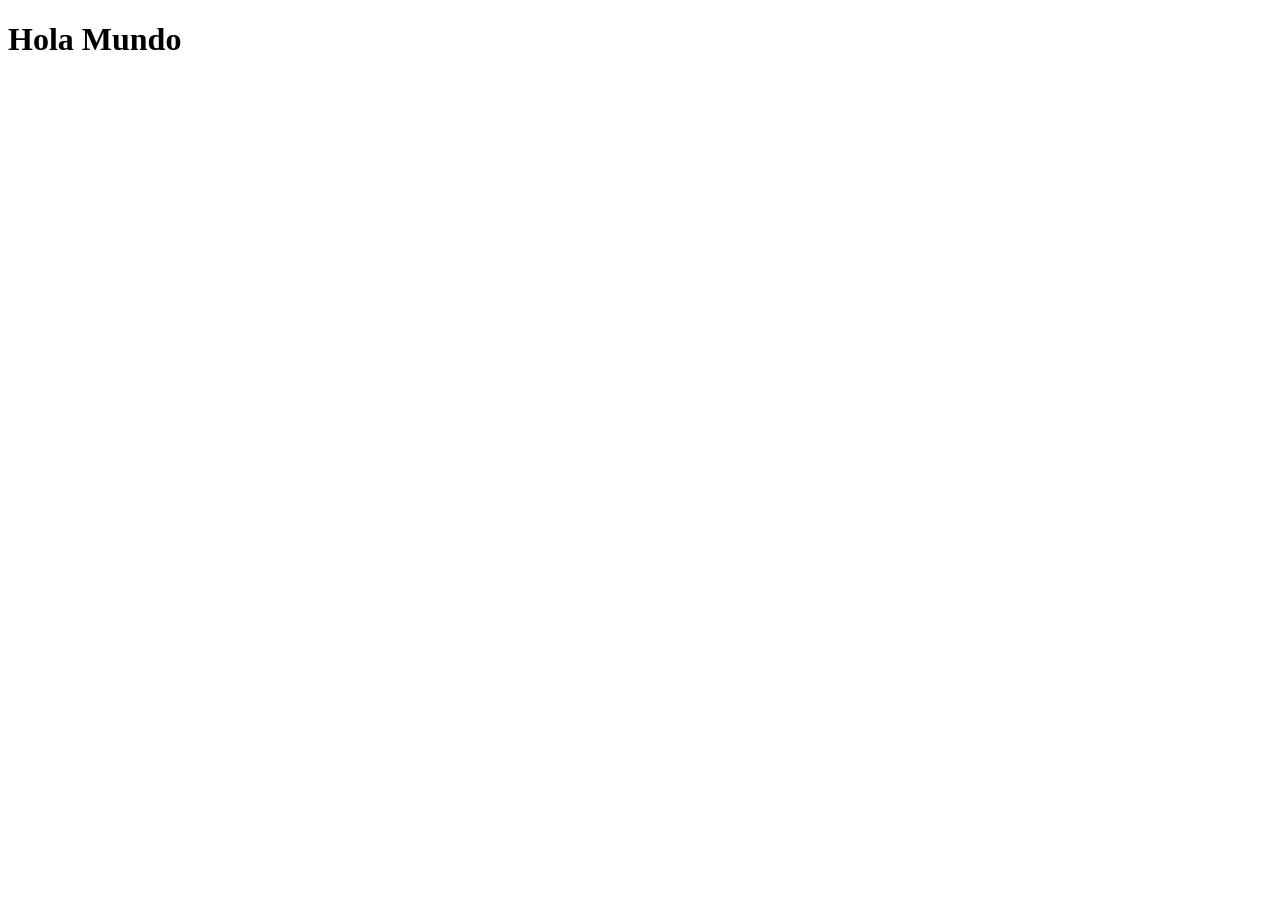
==== web/pagina.html @ 5baaba76 "Ejercicios para nodeJS y estructura de pagina web" ====
<!DOCTYPE html>
<html>
<head>
    <title>Mi primera pagina con JS</title>
</head>
<body>

<h1>Hola Mundo</h1>

<!-- Parte dinamica de la pagina -->
<script>
    alert("Hola Joki");
</script>

</body>
</html>
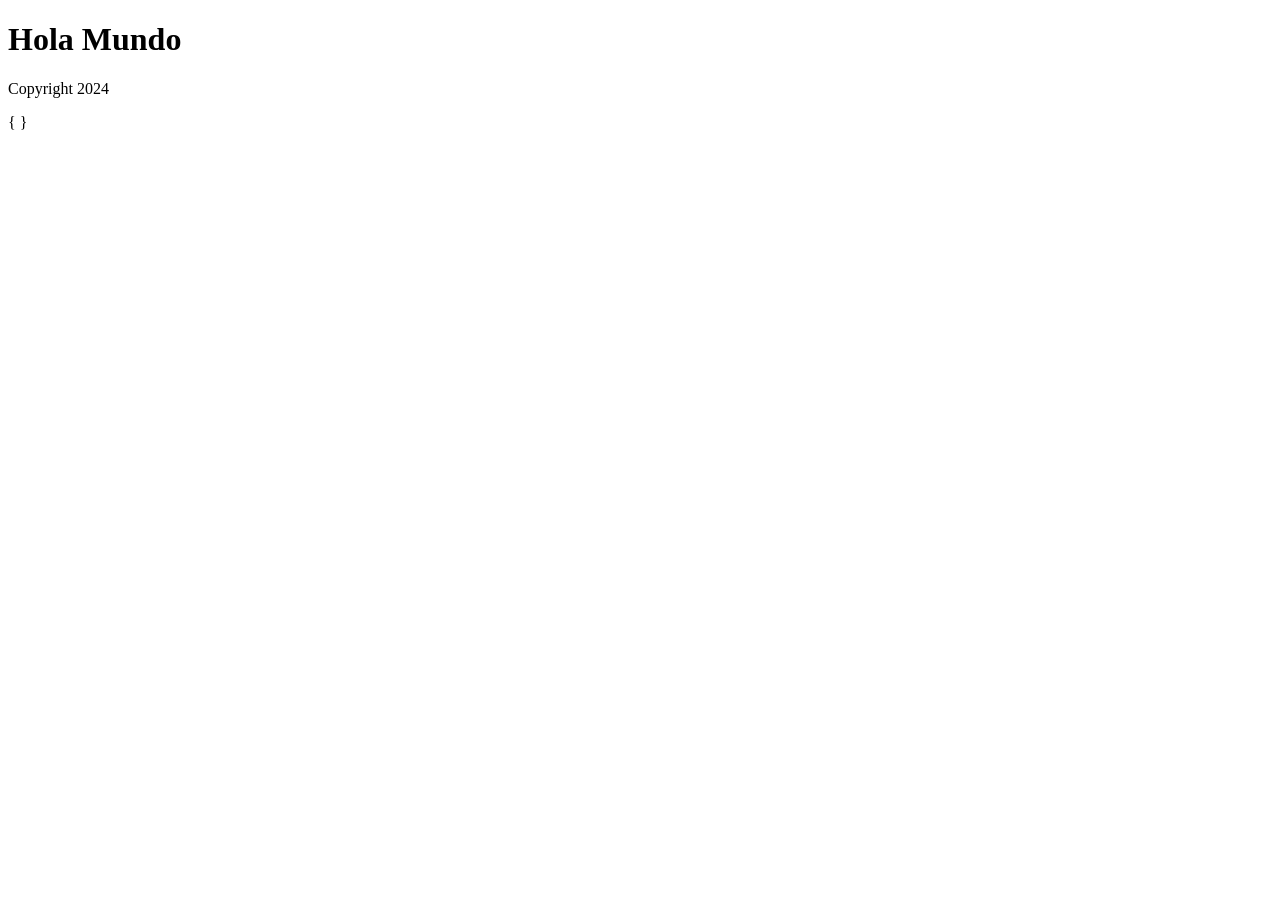
==== commit 55c2b2d0: "Clase 2 - se terminaron ejercicios.js y ejercicio2.js" ====
--- a/web/pagina.html
+++ b/web/pagina.html
@@ -13,4 +13,12 @@
 </script>
 
 </body>
-</html>+<footer>
+    <p>Copyright 2024</p>
+</footer>
+
+</html>
+
+{
+
+}
